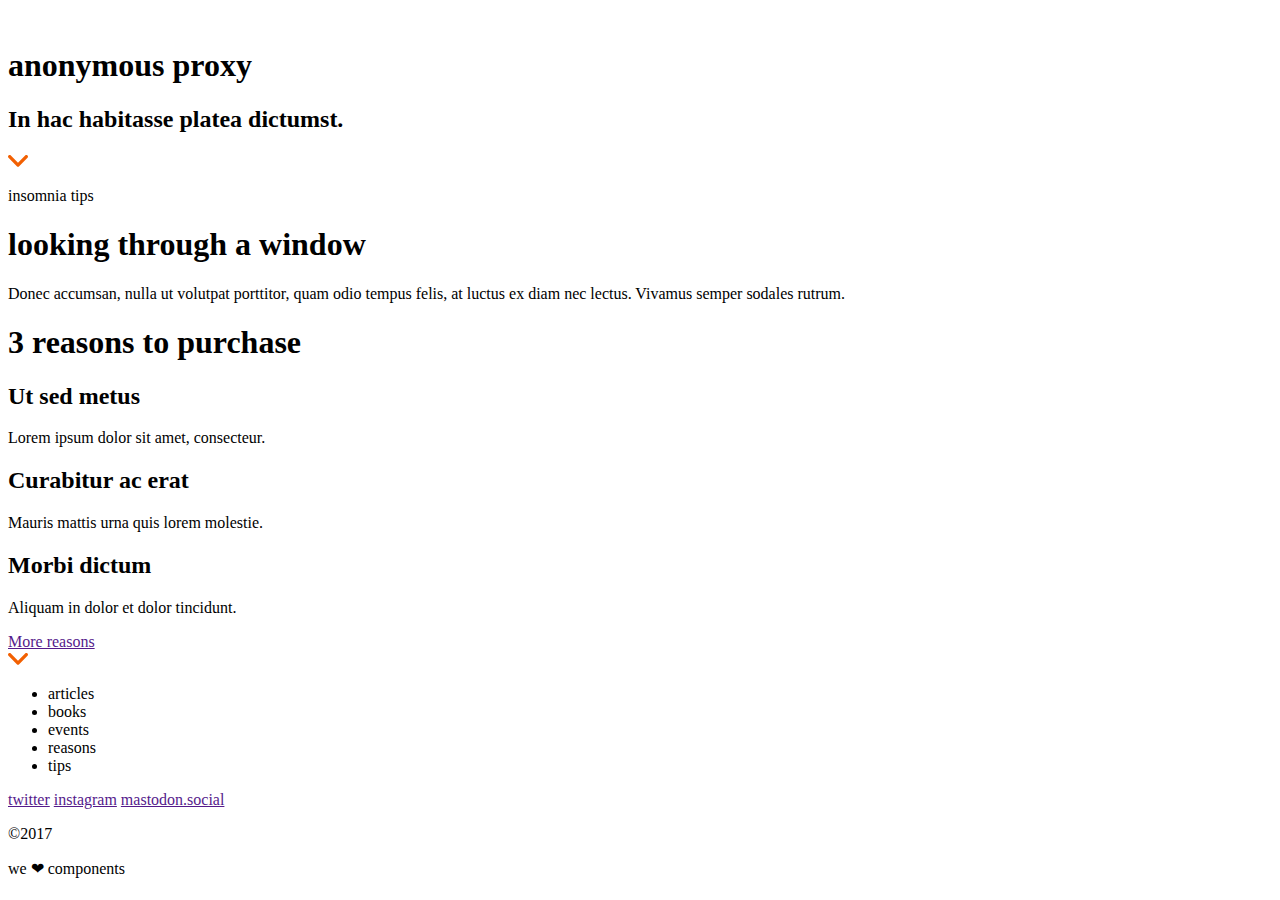
==== _src/templates/index.html @ fa4fe702 "Add basic HTML and img" ====
<!--
      <partial src="_header.html" label="Header"></partial>
      <partial src="_main.html" label="Main"></partial>-->

<!DOCTYPE html>
<html lang="es">

<head>
  <meta charset="UTF-8">
  <meta name="viewport" content="width=device-width, initial-scale=1.0">
  <meta http-equiv="X-UA-Compatible" content="ie=edge">
  <title>Document</title>
  <!--<link rel="icon" href="./favicon.png" />-->
  <link rel="stylesheet" href="./assets/css/main.css" />
</head>

<body>
  <header>
    <img src="../assets/images/ico-menu.svg" alt="menu hamburguesa">
  </header>
  <main>
    <div>
      <h1>anonymous proxy</h1>
      <h2>In hac habitasse platea dictumst.</h2>
      <img src="../assets/images/ico-scroll-down.svg" alt="">
    </div>
    <section>
      <p>insomnia tips</p>
      <h1>looking through a window</h1>
      <p>Donec accumsan, nulla ut volutpat porttitor, quam odio tempus felis, at luctus ex diam nec lectus. Vivamus
        semper sodales rutrum.</p>
    </section>
    <aside>
      <h1>3 reasons to purchase</h1>
      <div>
        <h2>Ut sed metus</h2>
        <p>Lorem ipsum dolor sit amet, consecteur.</p>
      </div>
      <div>
        <h2>Curabitur ac erat</h2>
        <p>Mauris mattis urna quis lorem molestie.</p>
      </div>
      <div>
        <h2>Morbi dictum</h2>
        <p>Aliquam in dolor et dolor tincidunt.</p>
      </div>
      <a href="">More reasons</a>
    </aside>
  </main>
  <footer>
    <a href="">
      <img src="../assets/images/ico-scroll-down.svg" alt="">
    </a>
    <nav>
      <ul>
        <li>articles</li>
        <li>books</li>
        <li>events</li>
        <li>reasons</li>
        <li>tips</li>
      </ul>
    </nav>
    <div>
      <a href="">twitter</a>
      <a href="">instagram</a>
      <a href="">mastodon.social</a>
    </div>
    <div>
      <p>&copy;2017</p>
      <p>we ❤︎ components</p>
    </div>

  </footer>

</body>

</html>
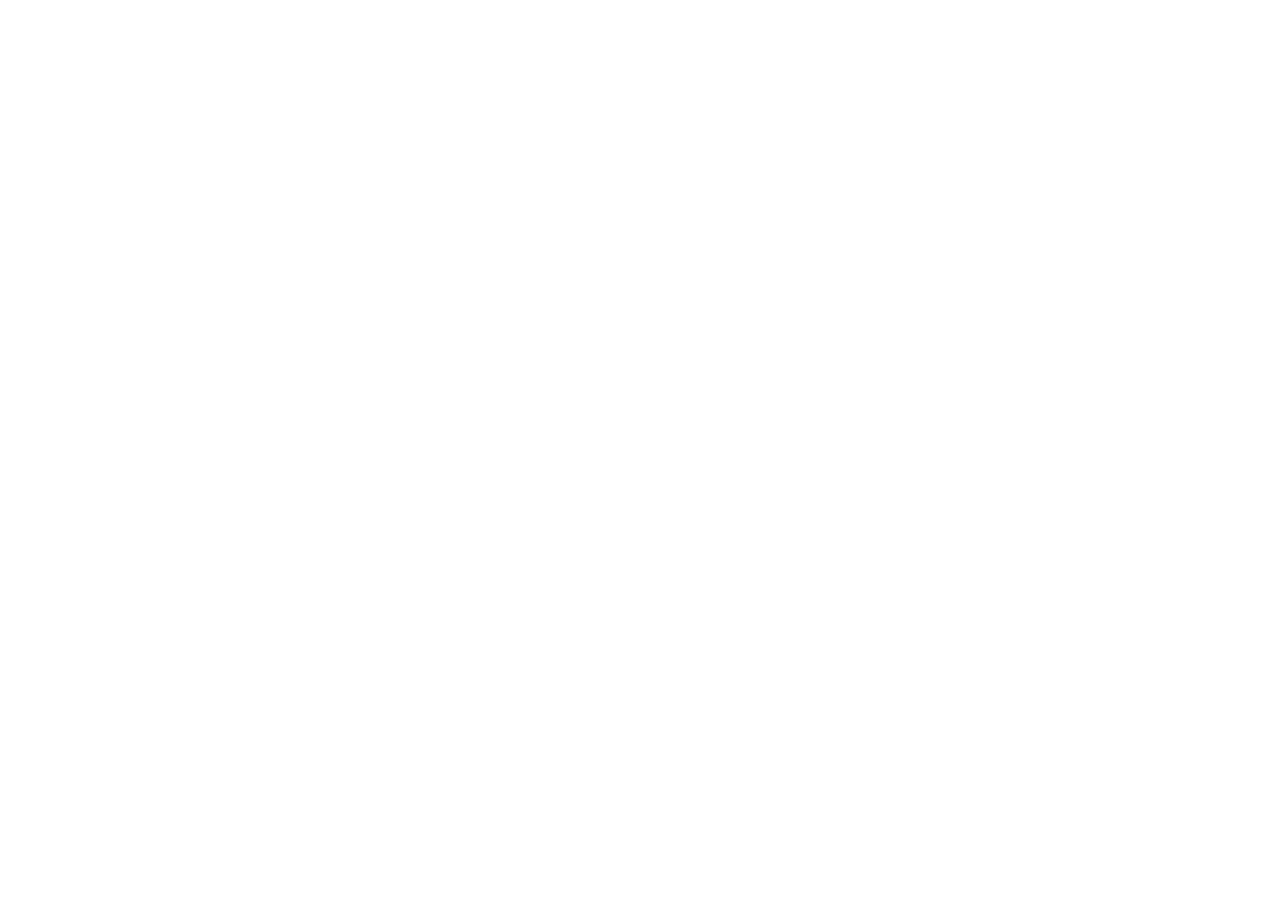
==== commit 24d3befa: "Add html partial" ====
--- a/_src/templates/index.html
+++ b/_src/templates/index.html
@@ -1,7 +1,3 @@
-<!--
-      <partial src="_header.html" label="Header"></partial>
-      <partial src="_main.html" label="Main"></partial>-->
-
 <!DOCTYPE html>
 <html lang="es">
 
@@ -9,69 +5,15 @@
   <meta charset="UTF-8">
   <meta name="viewport" content="width=device-width, initial-scale=1.0">
   <meta http-equiv="X-UA-Compatible" content="ie=edge">
-  <title>Document</title>
+  <title>Anonymous Proxy</title>
   <!--<link rel="icon" href="./favicon.png" />-->
   <link rel="stylesheet" href="./assets/css/main.css" />
 </head>
 
 <body>
-  <header>
-    <img src="../assets/images/ico-menu.svg" alt="menu hamburguesa">
-  </header>
-  <main>
-    <div>
-      <h1>anonymous proxy</h1>
-      <h2>In hac habitasse platea dictumst.</h2>
-      <img src="../assets/images/ico-scroll-down.svg" alt="">
-    </div>
-    <section>
-      <p>insomnia tips</p>
-      <h1>looking through a window</h1>
-      <p>Donec accumsan, nulla ut volutpat porttitor, quam odio tempus felis, at luctus ex diam nec lectus. Vivamus
-        semper sodales rutrum.</p>
-    </section>
-    <aside>
-      <h1>3 reasons to purchase</h1>
-      <div>
-        <h2>Ut sed metus</h2>
-        <p>Lorem ipsum dolor sit amet, consecteur.</p>
-      </div>
-      <div>
-        <h2>Curabitur ac erat</h2>
-        <p>Mauris mattis urna quis lorem molestie.</p>
-      </div>
-      <div>
-        <h2>Morbi dictum</h2>
-        <p>Aliquam in dolor et dolor tincidunt.</p>
-      </div>
-      <a href="">More reasons</a>
-    </aside>
-  </main>
-  <footer>
-    <a href="">
-      <img src="../assets/images/ico-scroll-down.svg" alt="">
-    </a>
-    <nav>
-      <ul>
-        <li>articles</li>
-        <li>books</li>
-        <li>events</li>
-        <li>reasons</li>
-        <li>tips</li>
-      </ul>
-    </nav>
-    <div>
-      <a href="">twitter</a>
-      <a href="">instagram</a>
-      <a href="">mastodon.social</a>
-    </div>
-    <div>
-      <p>&copy;2017</p>
-      <p>we ❤︎ components</p>
-    </div>
-
-  </footer>
-
+  <partial src="_header.html" label="Header"></partial>
+  <partial src="_main.html" label="Main"></partial>
+  <partial src="_footer.html" label="Footer"></partial>
 </body>
 
 </html>